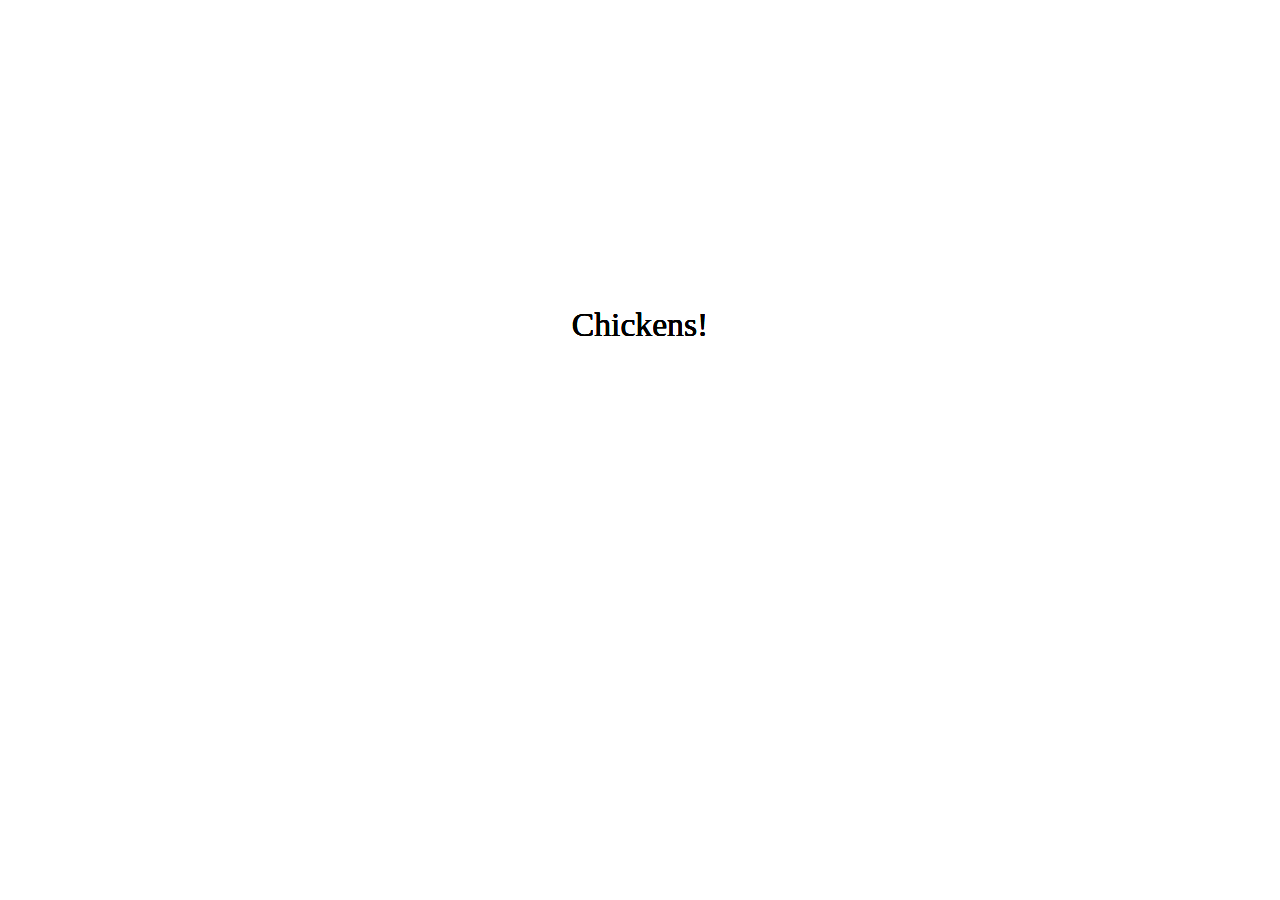
==== index.html @ 2b47d317 "new index file in different directories" ====
<!DOCTYPE html>
<html lang ="en">

<head>
    <meta charset="UTF-8">
    <meta name="viewport"
    content="width=device-width, initial-scale=1.0">
    <title> GitHub Tutorial</title>
    <link rel="stylesheet" href="app.css">
</head>

<body>
    <svg viewBox="0 0 600 300">
        <!-- Symbol-->
        <symbol id="s-text">
            <text text-anchor="middle" x="50%" y="50%" dy=".35em">Chickens!</text>
        </symbol>
        <!-- Duplicate symbols-->
        <use class="text" xlink:href="#s-text"></use>
        <use class="text" xlink:href="#s-text"></use>
        <use class="text" xlink:href="#s-text"></use>
        <use class="text" xlink:href="#s-text"></use>
        <use class="text" xlink:href="#s-text"></use>
    </svg>
</body>

</html>
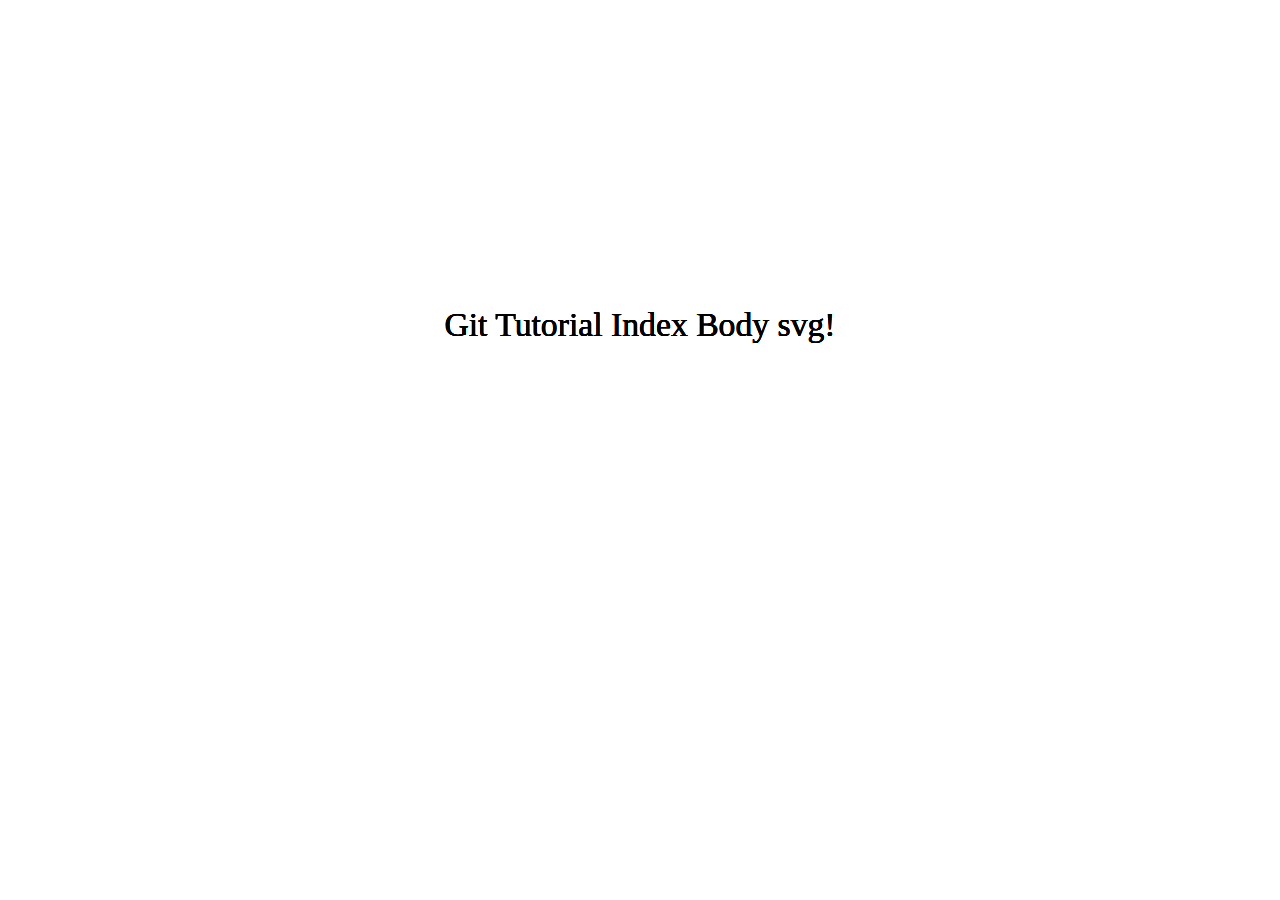
==== commit 9a02d464: "edited files with dif text" ====
--- a/index.html
+++ b/index.html
@@ -5,7 +5,7 @@
     <meta charset="UTF-8">
     <meta name="viewport"
     content="width=device-width, initial-scale=1.0">
-    <title> GitHub Tutorial</title>
+    <title> Git Tutorial Index Title</title>
     <link rel="stylesheet" href="app.css">
 </head>
 
@@ -13,7 +13,7 @@
     <svg viewBox="0 0 600 300">
         <!-- Symbol-->
         <symbol id="s-text">
-            <text text-anchor="middle" x="50%" y="50%" dy=".35em">Chickens!</text>
+            <text text-anchor="middle" x="50%" y="50%" dy=".35em">Git Tutorial Index Body svg!</text>
         </symbol>
         <!-- Duplicate symbols-->
         <use class="text" xlink:href="#s-text"></use>
--- a/app.css
+++ b/app.css
@@ -0,0 +1,26 @@
+<!DOCTYPE html>
+<html lang="en">
+
+<head>
+    <meta charset="UTF-8">
+    <meta name="viewport" content="width=device-width, initial-scale=1.0">
+    <title>Git Tutorial App Body</title>
+    <link rel="stylesheet" href="app.css">
+</head>
+
+<body>
+    <svg viewBox="0 0 600 300">
+        <!-- Symbol-->
+        <symbol id="s-text">
+            <text text-anchor="middle" x="50%" y="50%" dy=".35em">Git Tutorial App Body svg!</text>
+        </symbol>
+        <!-- Duplicate symbols-->
+        <use class="text" xlink:href="#s-text"></use>
+        <use class="text" xlink:href="#s-text"></use>
+        <use class="text" xlink:href="#s-text"></use>
+        <use class="text" xlink:href="#s-text"></use>
+        <use class="text" xlink:href="#s-text"></use>
+    </svg>
+</body>
+
+</html>